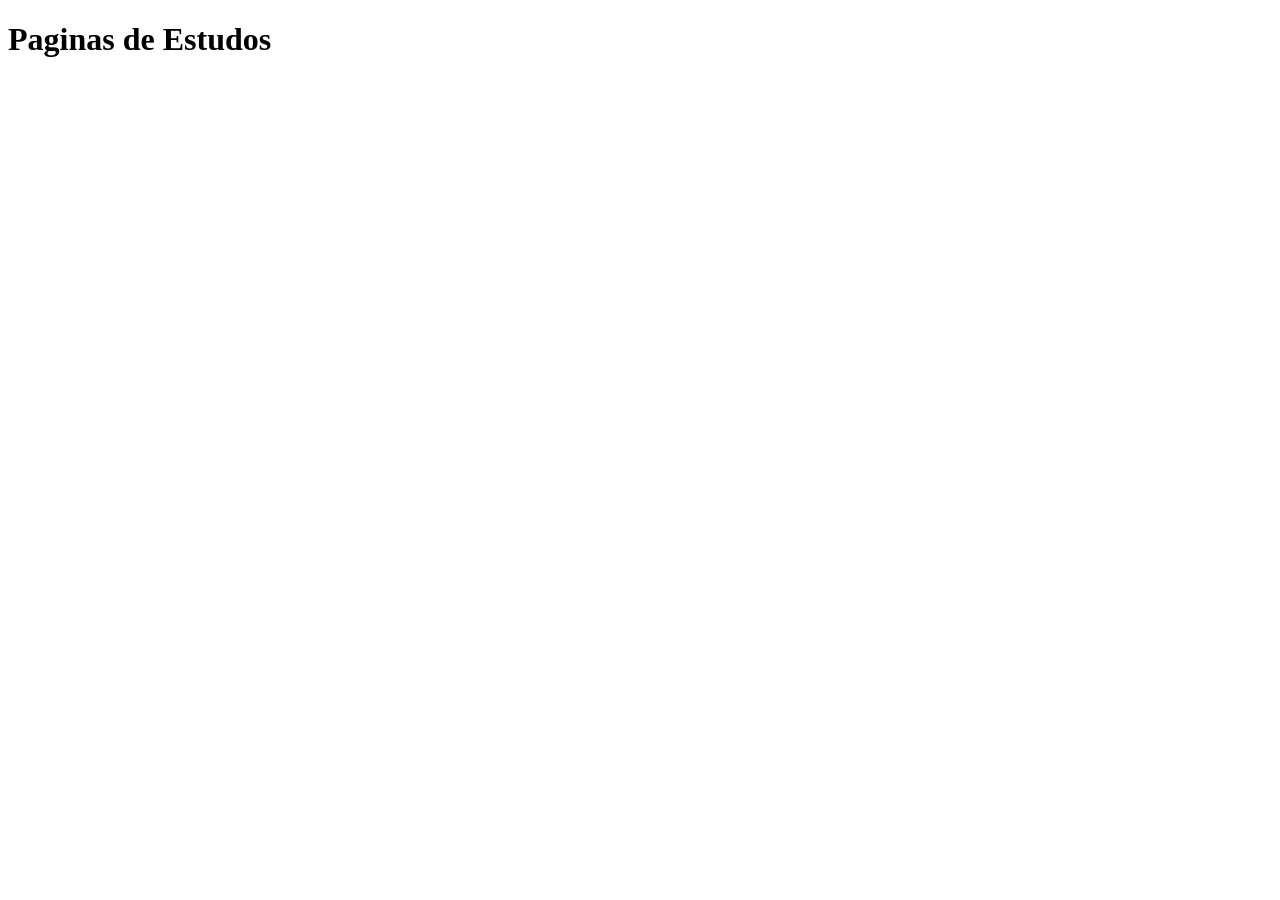
==== index.html @ 81432099 "criaçao de pastas e index.html acabei de criar 4 pastas(css imagens javascript media) e o arquivo in" ====
<!DOCTYPE html>
<html lang="pt-br">
<head>
    <meta charset="UTF-8">
    <meta name="viewport" content="width=device-width, initial-scale=1.0">
    <title>Formularios</title>
</head>
<body>
    <h1>Paginas de Estudos</h1>
</body>
</html>
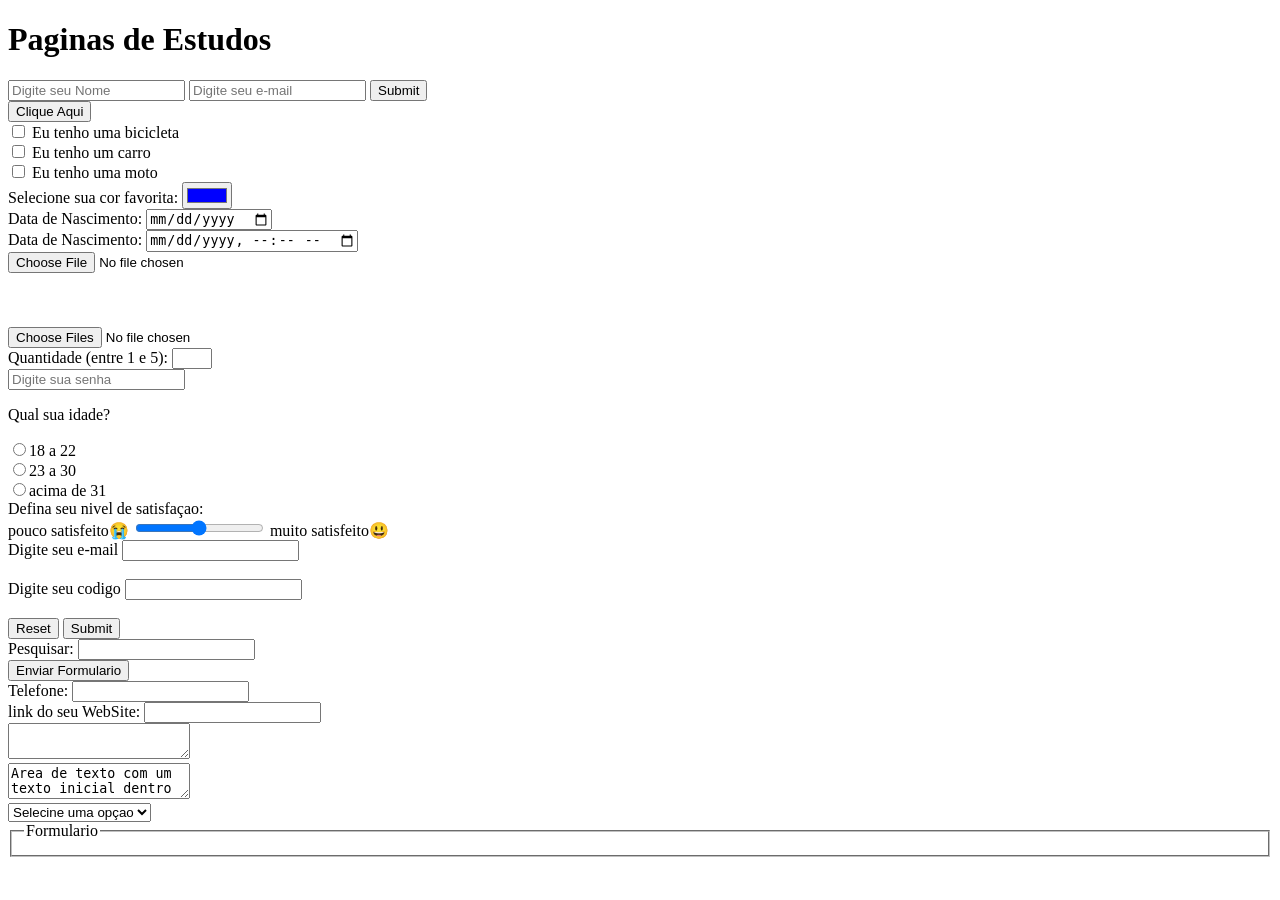
==== commit ff1c7464: "aprendizados sobre formularios" ====
--- a/index.html
+++ b/index.html
@@ -7,5 +7,117 @@
 </head>
 <body>
     <h1>Paginas de Estudos</h1>
+    <form method="get" action="envio_dados.php">
+        <input type="text" name="nome" placeholder="Digite seu Nome">
+        <input type="e-mail" name="email" placeholder="Digite seu e-mail">
+        <input type="submit" name="enviar" placeholder="Enviar">
+    </form>
+    <form>
+    <input type="button" value="Clique Aqui" onclick="msg()">
+    </form>
+
+   <form>
+       <input type="checkbox" name="veiculo1" value="bicicleta">
+       Eu tenho uma bicicleta<br>
+       <input type="checkbox" name="veiculo2" value="carro">
+       Eu tenho um carro<br>
+       <input type="checkbox" name="veiculo3" value="moto">
+       Eu tenho uma moto
+   </form>
+
+   <form>
+    Selecione sua cor favorita: <input type="color" name="favcor"
+    value="#0000FF">
+   </form>
+
+   <form>
+    Data de Nascimento: <input type="date" name="Nascimento">
+   </form>
+
+   <form>
+    Data de Nascimento: <input type="datetime-local" name="bdaytime">
+   </form>
+
+   <form>
+    <input type="file" name="arquivos">
+   </form>
+   <br><br><br>
+   <!-- para permitir seleçao de multiplos arquivos -->
+   <form>
+    <input type="file" name="arquivos" multiple>
+   </form>
+
+   <form>
+    Quantidade (entre 1 e 5): <input type="number" name="qtd"
+    min="1" max="5">
+   </form>
+
+   <form>
+    <input type="password" name="senha" placeholder="Digite sua senha">
+   </form>
+
+   <form>
+    <p>Qual sua idade?</p>
+    <input type="radio" name="idade" value="18_22">18 a 22<br>
+    <input type="radio" name="idade" value="23_30">23 a 30<br>
+    <input type="radio" name="idade" value="mais31">acima de 31<br>
+   </form>
+
+   <form>
+    Defina seu nivel de satisfaçao:<br>
+    pouco satisfeito😭
+    <input type="range" name="satisfacao" min="0" max="10">
+    muito satisfeito😃
+   </form>
+
+   <form>
+    <label for="email">Digite seu e-mail</label>
+    <input type="email" id="email" name="email"><br><br>
+    <label for="pin">Digite seu codigo</label>
+    <input type="text" id="pin" name="pin" maxlength="4"><br><br>
+    <input type="reset" value="Reset">
+    <input type="submit" value="Submit">
+   </form>
+
+   <form>
+    Pesquisar: <input type="search" name="q">
+   </form>
+
+   <form>
+    <input type="submit" value="Enviar Formulario">
+   </form>
+
+   <form>
+    Telefone: <input type="tel" name="usetel">
+   </form>
+
+   <form>
+    link do seu WebSite: <input type="url" name="webpage">
+   </form>
+
+   <form>
+    <textarea></textarea>
+    <!-- texto grande text area -->
+     <br>
+     <textarea>Area de texto com um texto inicial dentro</textarea>
+   </form>
+
+   <select name="lista" id="lista">
+       <option>Selecine uma opçao</option>       
+       <option>Macarrao</option>       
+       <option>Pizza</option>       
+       <option>Canelone</option>           
+   </select>
+
+   <fieldset>
+    <legend>Formulario</legend>
+   </fieldset>
+     
+    <script>
+        function msg(){
+            alert("Voce clicou no botao!")
+        }
+    </script>
+   
 </body>
 </html>
